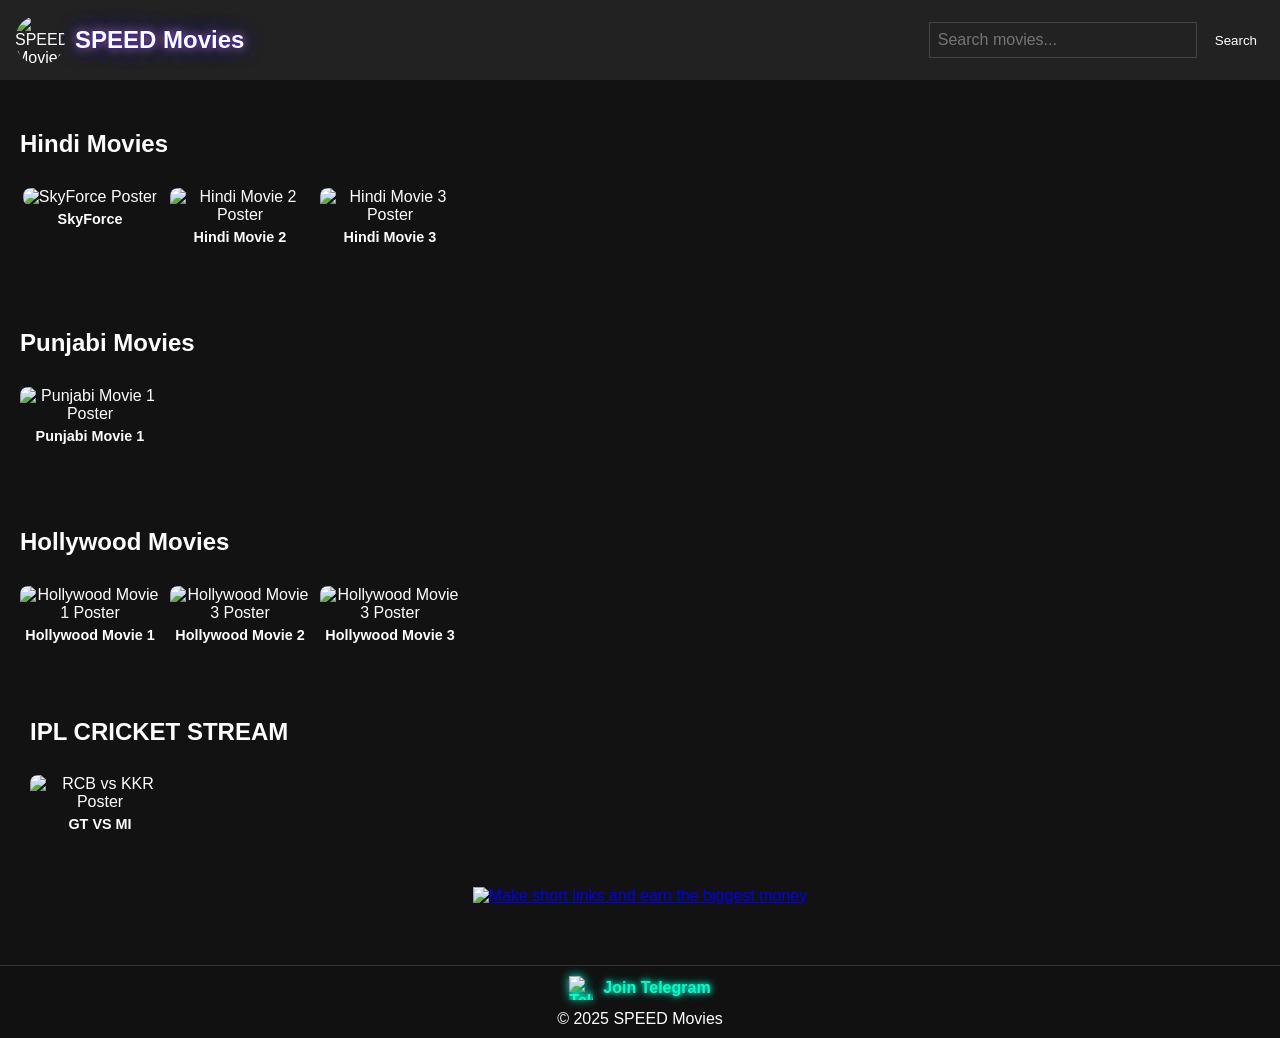
==== index.html @ 3693d8f5 "Update index.html" ====
<!DOCTYPE html>
<html lang="en">

<head>
  <meta charset="UTF-8">
  <meta name="viewport" content="width=device-width, initial-scale=1.0">
  <meta name="description" content="SPEEDxSHIVA Movies - Stream latest Hindi, Punjabi, and Hollywood movies and Cricket Live Streaming in HD quality">
  <meta name="keywords" content="online movies, Hindi movies, Punjabi movies, Hollywood movies, free movie streaming and Cricket Live Streaming">
  <title>SPEED Movies | HD Movie Streaming Platform</title>
  <link rel="stylesheet" href="styles.css">
  
</head>

<body>
  <header>
    <div class="logo">
      <img src="https://i.ibb.co/DgLBy7Hp/SPEED.jpg" alt="SPEED Movies Logo" class="logo-image" loading="lazy" width="60" height="60">
      <h1>SPEED Movies</h1>
    </div>
    <div class="search-bar">
<input type="text" id="searchInput" placeholder="Search movies..." aria-label="Search movies">
 <button id="searchBtn">Search</button>  </div>
  </header>
 
  <main>
   
    <div id="noResultsMessage" class="no-results-message" style="display: none;">
    <p>No movies found matching your search term try exact keyword.</p>
</div>
    
    <!-- Hindi Movies Section -->
   
    <section class="movie-section" aria-label="Hindi Movies">
      <h2>Hindi Movies</h2>
      <div class="movie-container">
        <div class="movie-list">
       
          <!-- Repeat for other Hindi movies -->
        
          <article class="movie-card" data-movie-id="SkyForce">
            <img src="https://encrypted-tbn0.gstatic.com/images?q=tbn:ANd9GcRvVysvrvaHP3y_NMP9uCv_qVpE_kj3IOmz3A&s" alt="SkyForce Poster" width="300" height="450">
            <h3>SkyForce</h3>
          </article>

          <article class="movie-card" data-movie-id="hindi2">
            <img src="https://encrypted-tbn0.gstatic.com/images?q=tbn:ANd9GcRwsm7R59dFD3X1IfhBrEXtsWVxo7B8fTZjWQ&s" alt="Hindi Movie 2 Poster" width="300" height="450">
            <h3>Hindi Movie 2</h3>
          </article>
          
          <article class="movie-card" data-movie-id="hindi3">
            <img src="https://encrypted-tbn0.gstatic.com/images?q=tbn:ANd9GcRwsm7R59dFD3X1IfhBrEXtsWVxo7B8fTZjWQ&s" alt="Hindi Movie 3 Poster" width="300" height="450">
            <h3>Hindi Movie 3</h3>
          </article>

       
      
        </div>
      </div>
    </section>

    <!-- Punjabi Movies Section -->
    
    
    <section class="movie-section" aria-label="Punjabi Movies">
      <h2>Punjabi Movies</h2>
      <div class="movie-container">
        <div class="movie-list">

          <!-- Repeat for other Punjabi movies -->
      
          <article class="movie-card" data-movie-id="punjabi1">
            <img src="https://encrypted-tbn0.gstatic.com/images?q=tbn:ANd9GcRwsm7R59dFD3X1IfhBrEXtsWVxo7B8fTZjWQ&s" alt="Punjabi Movie 1 Poster" width="300" height="450">
            <h3>Punjabi Movie 1</h3>
          </article>

        
       
        </div>
      </div>
    </section>

    <!-- Hollywood Movies Section -->
  
    <section class="movie-section" aria-label="Hollywood Movies">
      <h2>Hollywood Movies</h2>
      <div class="movie-container">
        <div class="movie-list">
        
          <!-- add Hollywood movies here-->
          <!-- Repeat for other new Hollywood movies -->
          
          <article class="movie-card" data-movie-id="hollywood1">
            <img src="https://encrypted-tbn0.gstatic.com/images?q=tbn:ANd9GcRwsm7R59dFD3X1IfhBrEXtsWVxo7B8fTZjWQ&s" alt="Hollywood Movie 1 Poster" width="300" height="450">
            <h3>Hollywood Movie 1</h3>
          </article>
        
          <article class="movie-card" data-movie-id="hollywood2">
            <img src="https://encrypted-tbn0.gstatic.com/images?q=tbn:ANd9GcRwsm7R59dFD3X1IfhBrEXtsWVxo7B8fTZjWQ&s" alt="Hollywood Movie 3 Poster" width="300" height="450">
            <h3>Hollywood Movie 2</h3>
          </article>
         
          <article class="movie-card" data-movie-id="hollywood3">
            <img src="https://encrypted-tbn0.gstatic.com/images?q=tbn:ANd9GcRwsm7R59dFD3X1IfhBrEXtsWVxo7B8fTZjWQ&s" alt="Hollywood Movie 3 Poster" width="300" height="450">
            <h3>Hollywood Movie 3</h3>
          </article>

        
        </div>
      </div>
    
      <!-- Anime Section -->
      
      <section class="movie-section" aria-label="Anime">
        <h2>IPL CRICKET STREAM</h2>
        <div class="movie-container">
          <div class="movie-list">
            <article class="movie-card" data-movie-id="RCBvsKKR">
            <img src="https://i.ibb.co/bgbrcB01/photo-2025-03-29-06-45-41.jpg" alt="RCB vs KKR Poster" width="300" height="450">
              <h3>GT VS MI<i class="fas fa-kickstarter"></i></h3>
            </article>
          </div>
        </div>
      </section>
     
      <!-- Start of banner code -->
<a href="https://shrinkme.io/ref/101749875846383813737"><img src="https://shrinkme.io/banners/ref/320x50.png" title="Make short links and earn the biggest money" /></a>
<!-- End of banner code -->
      
  </main>

  <footer>
    <a href="https://t.me/speedxiters7" target="_blank" rel="noopener noreferrer" aria-label="Join our Telegram channel">
      <img src="https://upload.wikimedia.org/wikipedia/commons/8/82/Telegram_logo.svg" alt="Telegram Logo" width="24" height="24">
      Join Telegram
    </a>
    <p>&copy; 2025 SPEED Movies</p>
  </footer>
 <!-- Movie Modal -->
<div id="movieModal" class="modal">
    <div class="modal-content">
        <span class="close-modal" onclick="closeModal()">&times;</span>
        <h2 id="movieTitle"></h2>
        <img id="movieImage" src="" alt="Movie Image">
        <p id="movieDescription"></p>
        <div id="movieLinks"></div>
        <button id="homeBtn" class="btn">🏠 Go to Home</button> <!-- Home Button -->
    </div>
</div>

  <!-- Links Modal Structure -->
  <div id="linksModal" class="modal">
    <div class="modal-content">
      <span class="close">&times;</span>
      <h2 id="linksModalTitle"></h2>
      <div class="links-container" id="linksList"></div>
    </div>
  </div>

  <script src="script.js"></script>
</body>
</html>
---- styles.css ----
/* General styling */
body {
    background-color: #000; /* Dark background for neon effect */
    color: #fff;
    font-family: Arial, sans-serif;
    text-align: center;
    padding: 20px;
    margin: 0;
}

/* General Page Styling */
body {
    font-family: 'Arial', sans-serif;
    background-color: #121212;
    color: #fff;
    margin: 0;
    padding: 0;
}

/* Header Styling */
header {
    display: flex;
    flex-wrap: wrap;
    justify-content: space-between;
    align-items: center;
    padding: 15px;
    background-color: #222;
}

.logo {
    display: flex;
    align-items: center;
    gap: 10px;
}

.logo img {
    width: 50px;
    height: 50px;
    border-radius: 50%;
}

.logo h1 {
    margin: 0;
    font-size: 1.5rem;
    color: white;
    text-shadow: 0 0 5px blue, 0 0 10px orange, 0 0 20px blue;
}

.search-bar {
    display: flex;
    align-items: center;
}

.search-bar input {
    padding: 8px;
    font-size: 1rem;
    border: 1px solid #444;
    background-color: #222;
    color: #fff;
    width: 250px;
    max-width: 300px;
}

.search-bar button {
    background-color: #222;
    color: white;
    padding: 8px;
    border: none;
    cursor: pointer;
    margin-left: 10px;
}

.search-bar button:hover {
    background-color: black;
}

/* Movie Sections */
.movie-section {
    margin: 20px 0;
    padding: 10px;
}

.movie-section h2 {
    font-size: 1.5rem;
    text-align: left;
    margin-left: 10px;
}

/* Movie Container */
.movie-container {
    overflow-x: auto;
    display: flex;
    padding: 10px;
    scroll-behavior: smooth;
    -webkit-overflow-scrolling: touch;
}

/* Hide scrollbar */
.movie-container::-webkit-scrollbar {
    display: none;
}

.movie-list {
    display: flex;
    gap: 10px;
}

/* Movie Card */
.movie-card {
    position: relative;
    flex: 0 0 140px; /* Smaller size for better fit */
    text-align: center;
    cursor: pointer;
    transition: transform 0.3s ease;
}

.movie-card img {
    width: 100%;
    height: auto;
    border-radius: 8px;
}

.movie-card h3 {
    font-size: 0.9rem;
    margin-top: 5px;
}

/* Hover Effect */
.movie-card:hover {
    transform: scale(1.05);
}

/* Footer styling */
footer {
    margin-top: 50px;
    padding: 10px;
    background-color: #111;
    border-top: 1px solid #333;
    text-align: center;
}

footer p {
    font-size: 1rem;
    margin: 0;
    color: #fff;
}

footer a {
    display: inline-flex;
    align-items: center;
    color: #00ffcc;
    text-decoration: none;
    font-weight: bold;
    text-shadow: 0 0 5px #00ffcc, 0 0 10px #00ffcc;
}

footer a:hover {
    text-shadow: 0 0 10px #00ffcc, 0 0 30px #00ffcc;
}

footer a img {
    width: 24px;
    height: 24px;
    margin-right: 10px;
    filter: drop-shadow(0 0 5px #00ffcc);
}

/* Modal Styling */
.modal {
    display: none;  /* Initially hidden */
    position: fixed;
    top: 0;
    left: 0;
    right: 0;
    bottom: 0;
    background-color: rgba(0, 0, 0, 0.7);
    justify-content: center;
    align-items: center;
    z-index: 9999;
}

.modal-content {
    background-color: black;
    padding: 20px;
    border-radius: 10px;
    width: 80%;
    max-width: 500px;
    box-shadow: 0 6px 15px rgba(0, 0, 0, 0.15);
    text-align: center;
}

.home-btn {
    background-color: #00ffcc;
    color: white;
    padding: 10px 20px;
    border: none;
    border-radius: 5px;
    cursor: pointer;
    font-size: 1rem;
    margin-top: 15px;
    position: relative;
    z-index: 99999;
}

.home-btn:hover {
    background-color: #00cc99;
}

.close-modal {
    background-color: #e74c3c;
    color: white;
    padding: 8px 12px;
    border: none;
    border-radius: 50px;
    cursor: pointer;
}

.close-modal:hover {
    background-color: #c0392b;
}

/* Responsive Styling for Small Devices */
@media (max-width: 768px) {
    header {
        flex-direction: column;
        align-items: center;
    }

    .search-bar {
        width: 100%;
        justify-content: center;
    }

    .search-bar input {
        width: 80%;
    }

    .search-bar button {
        width: auto;
    }

    .movie-section h2 {
        font-size: 1.2rem;
    }

    .movie-card {
        flex: 0 0 120px; /* Smaller size for smaller screens */
    }

    .movie-card h3 {
        font-size: 0.8rem;
    }

    footer a {
        flex-direction: column;
        align-items: center;
    }

    footer a img {
        margin-bottom: 10px;
    }
}
.no-results-message {
    background-color: #f44336; /* Red background for error */
    color: white; /* White text */
    padding: 15px;
    border-radius: 5px;
    margin-top: 10px;
    text-align: center;
    font-size: 16px;
    font-weight: bold;
    display: none; /* Hidden by default */
}
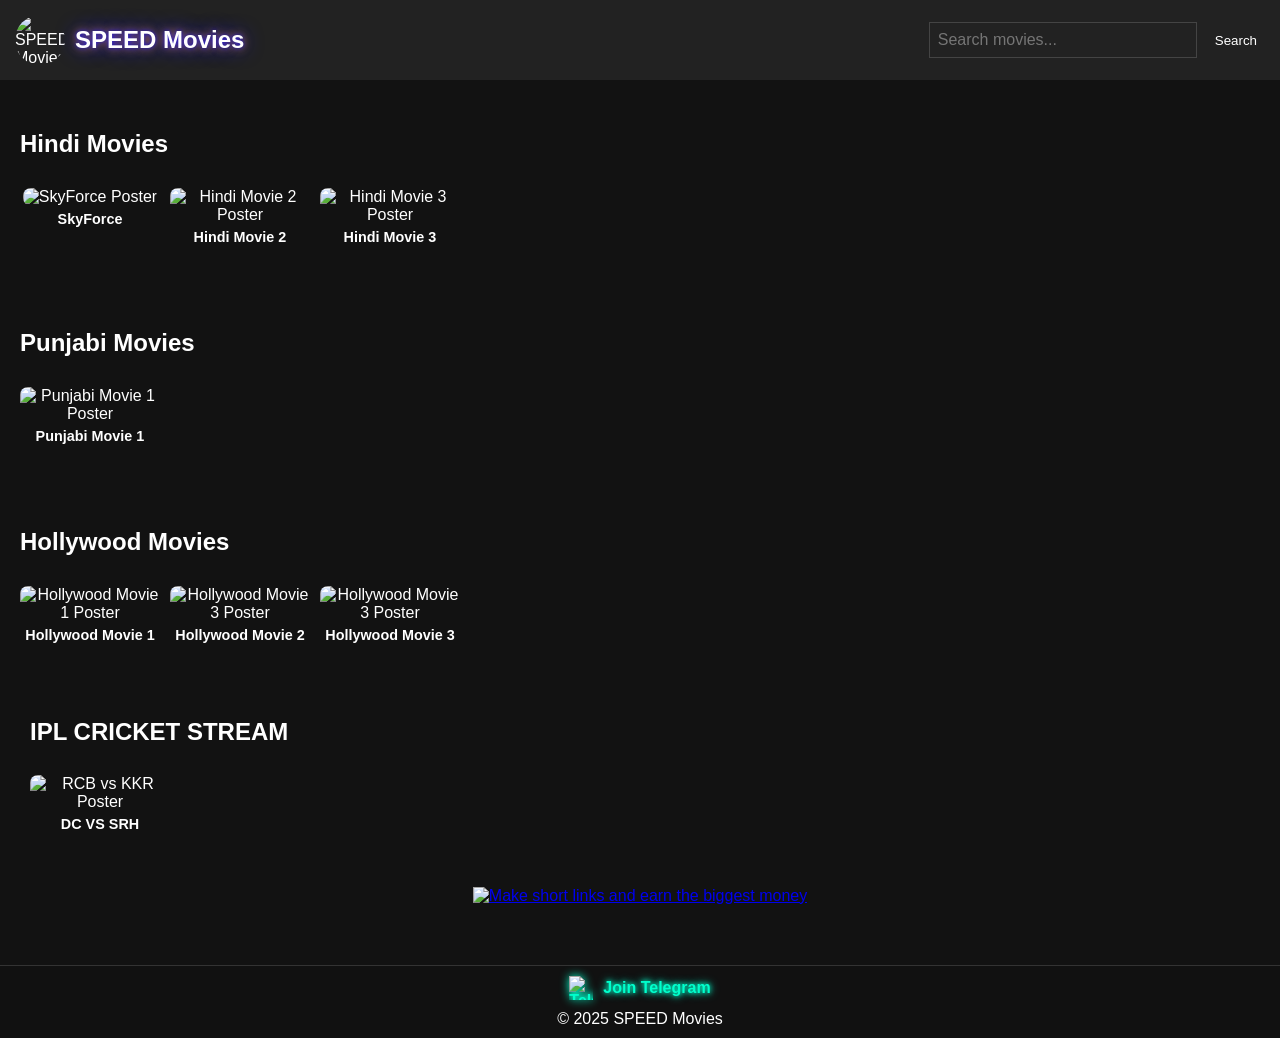
==== commit 1e01a461: "Update index.html" ====
--- a/index.html
+++ b/index.html
@@ -115,8 +115,8 @@
         <div class="movie-container">
           <div class="movie-list">
             <article class="movie-card" data-movie-id="RCBvsKKR">
-            <img src="https://i.ibb.co/bgbrcB01/photo-2025-03-29-06-45-41.jpg" alt="RCB vs KKR Poster" width="300" height="450">
-              <h3>GT VS MI<i class="fas fa-kickstarter"></i></h3>
+            <img src="https://i.ibb.co/LdfXkXgp/T.jpg" alt="RCB vs KKR Poster" width="300" height="450">
+              <h3>DC VS SRH<i class="fas fa-kickstarter"></i></h3>
             </article>
           </div>
         </div>
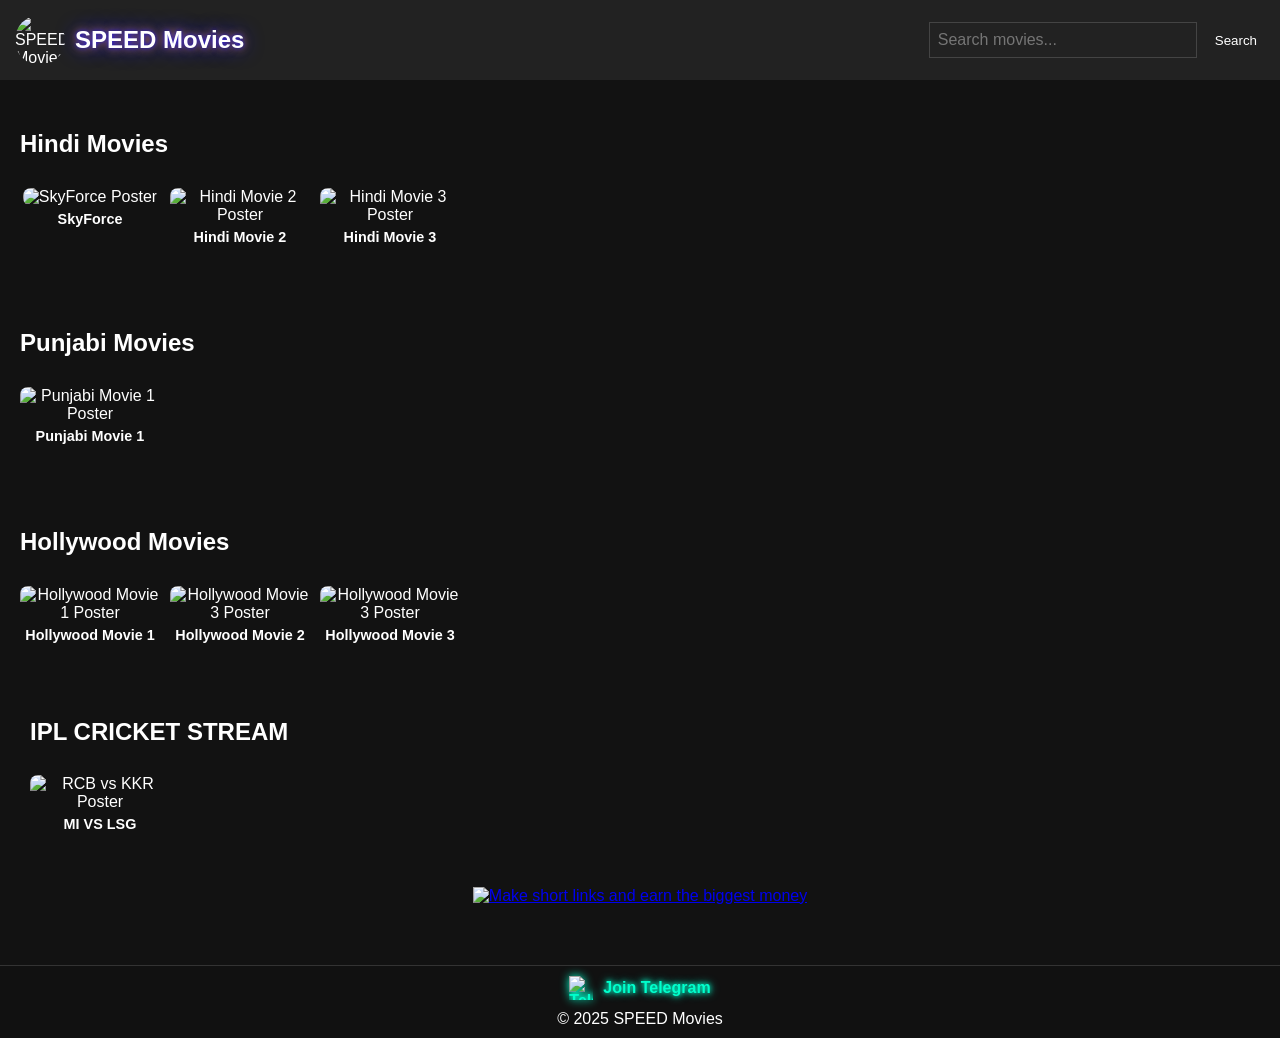
==== commit bbd03040: "Update index.html" ====
--- a/index.html
+++ b/index.html
@@ -116,7 +116,7 @@
           <div class="movie-list">
             <article class="movie-card" data-movie-id="RCBvsKKR">
             <img src="https://i.ibb.co/LdfXkXgp/T.jpg" alt="RCB vs KKR Poster" width="300" height="450">
-              <h3>DC VS SRH<i class="fas fa-kickstarter"></i></h3>
+              <h3>MI VS LSG<i class="fas fa-kickstarter"></i></h3>
             </article>
           </div>
         </div>
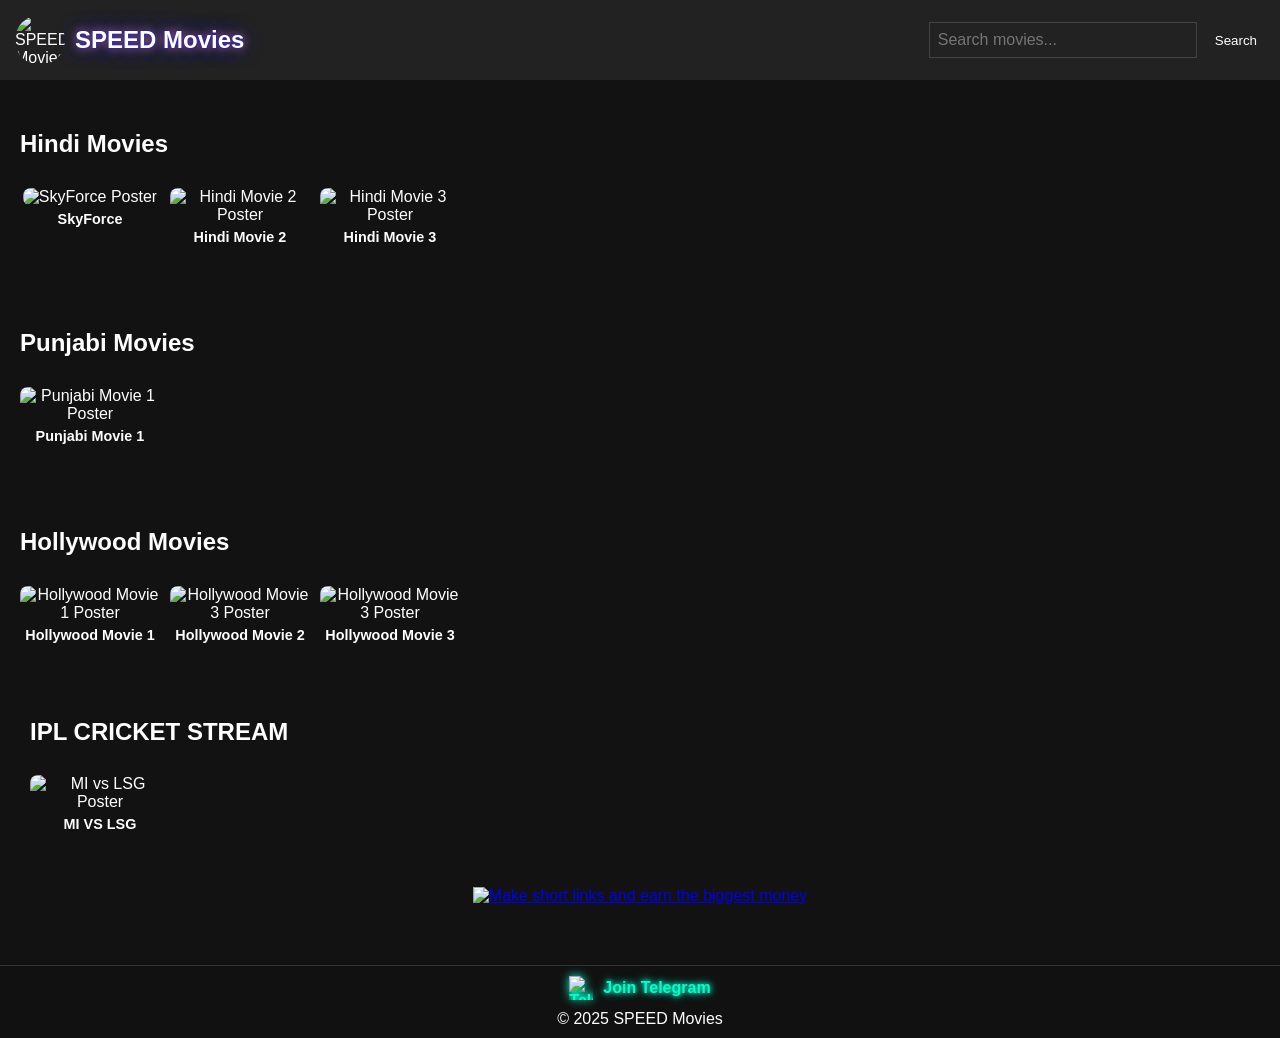
==== commit dec44546: "Update index.html" ====
--- a/index.html
+++ b/index.html
@@ -115,7 +115,7 @@
         <div class="movie-container">
           <div class="movie-list">
             <article class="movie-card" data-movie-id="RCBvsKKR">
-            <img src="https://i.ibb.co/LdfXkXgp/T.jpg" alt="RCB vs KKR Poster" width="300" height="450">
+            <img src="" alt="MI vs LSG Poster" width="300" height="450">
               <h3>MI VS LSG<i class="fas fa-kickstarter"></i></h3>
             </article>
           </div>
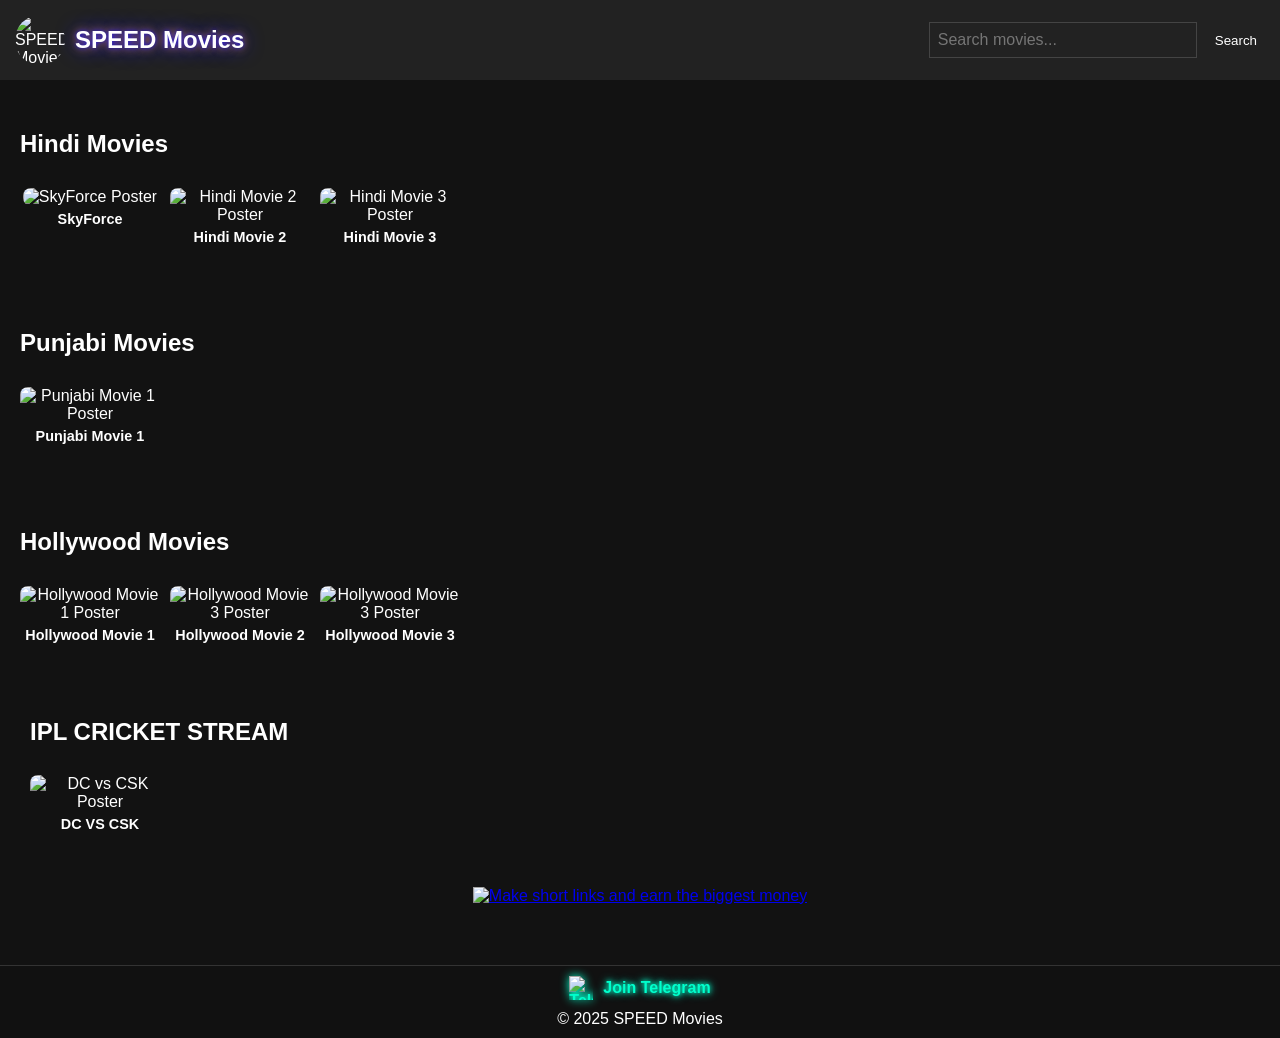
==== commit 8ee0feff: "Update index.html" ====
--- a/index.html
+++ b/index.html
@@ -115,8 +115,8 @@
         <div class="movie-container">
           <div class="movie-list">
             <article class="movie-card" data-movie-id="RCBvsKKR">
-            <img src="" alt="MI vs LSG Poster" width="300" height="450">
-              <h3>MI VS LSG<i class="fas fa-kickstarter"></i></h3>
+            <img src="" alt="DC vs CSK Poster" width="300" height="450">
+              <h3>DC VS CSK<i class="fas fa-kickstarter"></i></h3>
             </article>
           </div>
         </div>
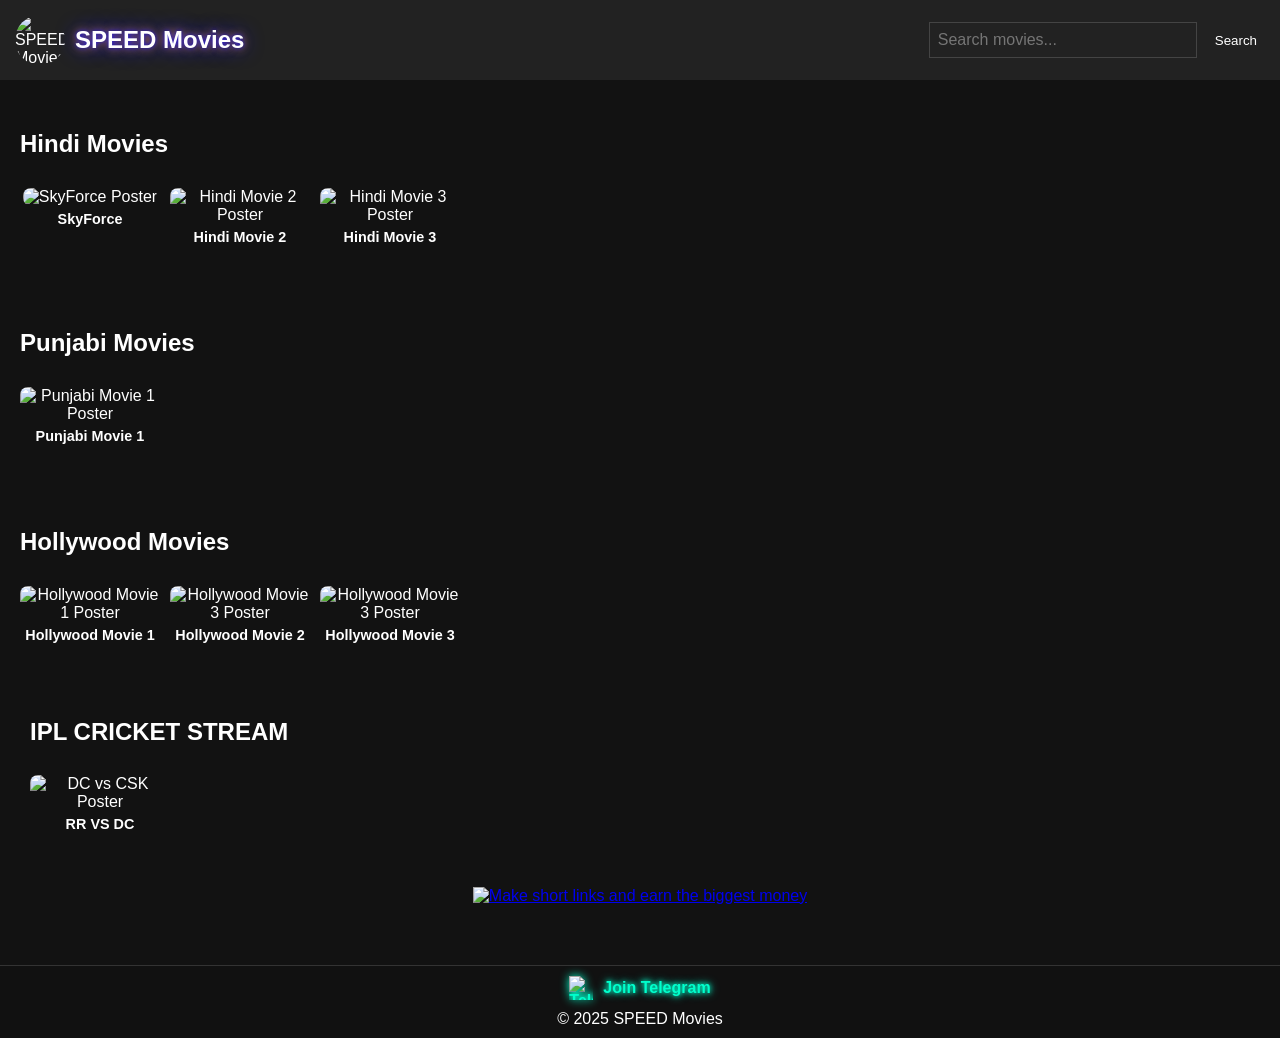
==== commit 4346ad79: "Update index.html" ====
--- a/index.html
+++ b/index.html
@@ -115,8 +115,8 @@
         <div class="movie-container">
           <div class="movie-list">
             <article class="movie-card" data-movie-id="RCBvsKKR">
-            <img src="" alt="DC vs CSK Poster" width="300" height="450">
-              <h3>DC VS CSK<i class="fas fa-kickstarter"></i></h3>
+            <img src="https://i.ibb.co/2300h9wL/RR VS DC.jpg" alt="DC vs CSK Poster" width="300" height="450">
+              <h3>RR VS DC<i class="fas fa-kickstarter"></i></h3>
             </article>
           </div>
         </div>
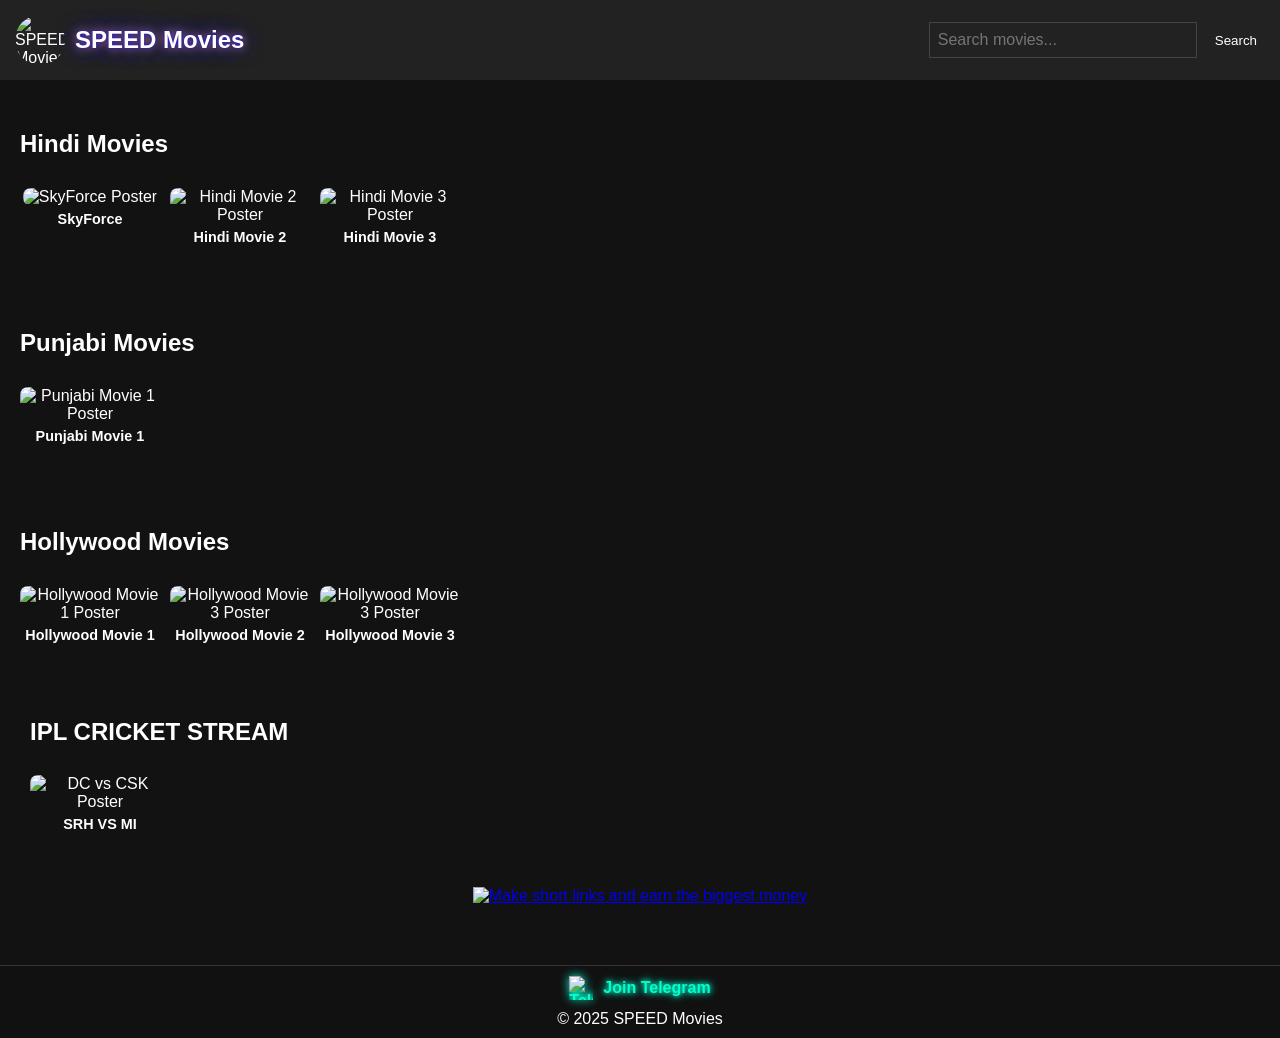
==== commit 083e4550: "Update index.html" ====
--- a/index.html
+++ b/index.html
@@ -116,7 +116,7 @@
           <div class="movie-list">
             <article class="movie-card" data-movie-id="RCBvsKKR">
             <img src="https://i.ibb.co/2300h9wL/RR VS DC.jpg" alt="DC vs CSK Poster" width="300" height="450">
-              <h3>RR VS DC<i class="fas fa-kickstarter"></i></h3>
+              <h3>SRH VS MI<i class="fas fa-kickstarter"></i></h3>
             </article>
           </div>
         </div>
